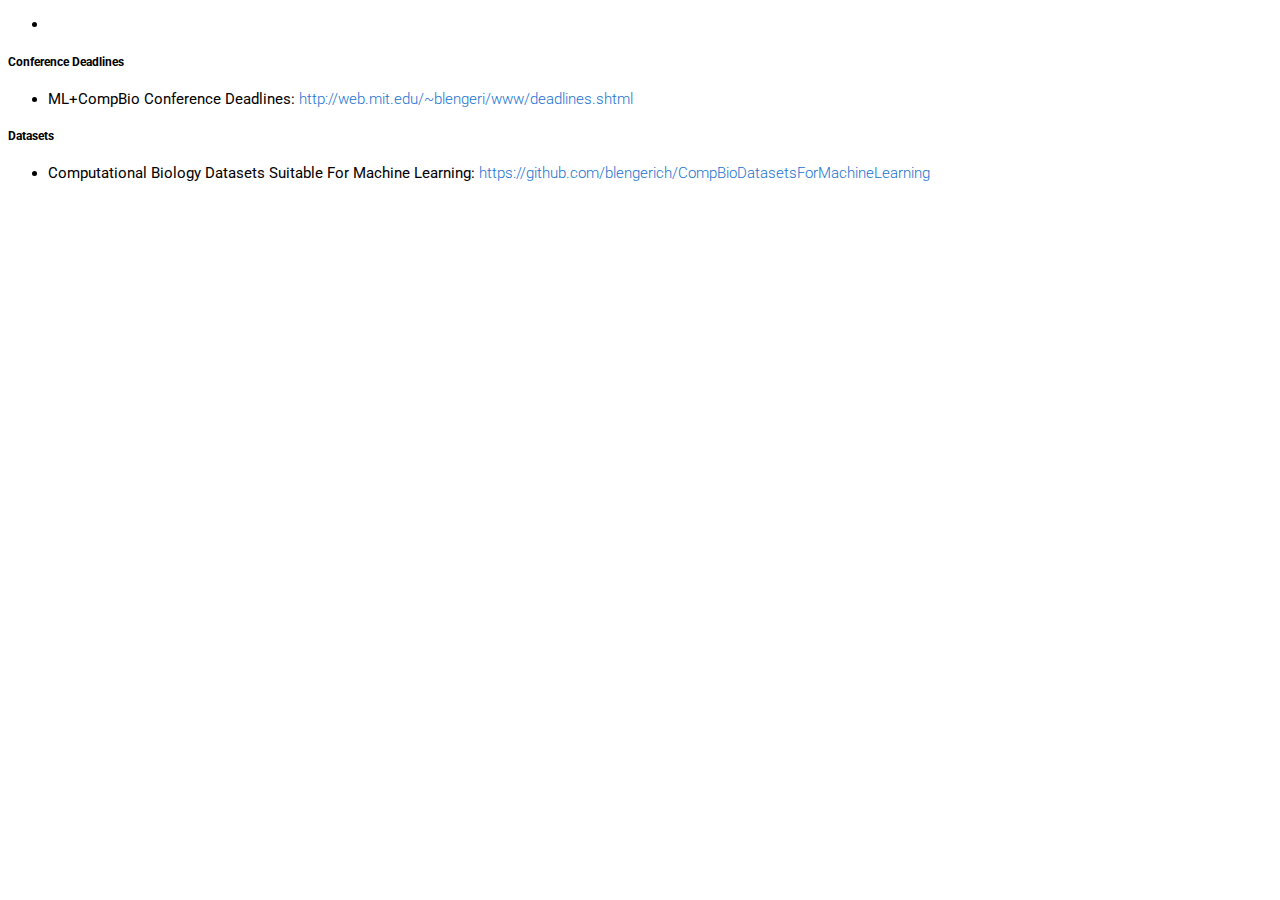
==== resources.html @ 8bf88168 "Updated margins" ====
<!DOCTYPE HTML>
<html lang="en">
<head>
  <meta http-equiv="Content-Type" content="text/html; charset=UTF-8">

  <!-- Bootstrap CSS -->
  <link href="https://cdn.jsdelivr.net/npm/bootstrap@5.1.3/dist/css/bootstrap.min.css" rel="stylesheet" integrity="sha384-1BmE4kWBq78iYhFldvKuhfTAU6auU8tT94WrHftjDbrCEXSU1oBoqyl2QvZ6jIW3" crossorigin="anonymous">
  
  <script type="text/javascript" src="js/hidebib.js"></script>

  <title>Abhishek Singh Sambyal</title>

  <meta name="Abhishek Singh Sambyal's Homepage" http-equiv="Content-Type" content="Abhishek Singh Sambyal's Homepage">
  <meta name="description" content="Abhishek's personal website with latest updates about his research.">
  <meta name="viewport" content="width=device-width, initial-scale=1">

  <!-- ROBOTO Font -->
  <link rel="preconnect" href="https://fonts.googleapis.com">
  <link rel="preconnect" href="https://fonts.gstatic.com" crossorigin>
  <link href="https://fonts.googleapis.com/css2?family=Roboto:wght@300;400;500;700&display=swap" rel="stylesheet">


  <!-- JavaScript to scramble emails -->
  <script src="js/scramble.js"></script>

  <!-- Abhishek's Custom CSS -->
  <link rel="stylesheet" type="text/css" href="css/stylesheet.css">
  <link rel="icon" type="image/png" href="images/title-icon.png">

</head>

<body>
  <div class="topbar mb-4">
    <ul class="nav fixed-top justify-content-center bg-dark">
      <li class="nav-item">
        <a class="nav-link" href="index.html">&#8592 back (Home)</a>
      </li>
    </ul>
  </div>
  
  <div class="col-lg-8 mx-auto p-4 py-md-5">
    <div class="mx-auto p-4 py-md-2">
      <h5>Conference Deadlines</h5>
      <ul>
        <li>
        <b>ML+CompBio Conference Deadlines:</b> <a href="http://web.mit.edu/~blengeri/www/deadlines.shtml" target="_blank">http://web.mit.edu/~blengeri/www/deadlines.shtml</a>
        </li>
      </ul>
      </div>
    <div class="mx-auto p-4 py-md-2">
      <h5>Datasets</h5>
      <ul>
        <li>
        <b>Computational Biology Datasets Suitable For Machine Learning:</b> <a href="https://github.com/blengerich/CompBioDatasetsForMachineLearning" target="_blank">https://github.com/blengerich/CompBioDatasetsForMachineLearning</a>
        </li>
      </ul>
    </div>
  </div>
  
  <!-- <div class="col-lg-8 mx-auto p-4 py-md-5">
    <table class="table table-striped table-responsive table-sm" cellspacing="0" width="100%">
        <thead>
            <tr>
            <th scope="col">#</th>
            <th scope="col">Year</th>
            <th scope="col">Name</th>
            <th scope="col">Modality</th>
            <th scope="col">Tasks</th>
            <th scope="col">Website</th>
            </tr>
        </thead>
        <tbody>
            <tr>
            <th scope="row">1</th>
            <td>2020</td>
            <td>BraTS: Multimodal Brain Tumor Segmentation Challenge 2020</td>
            <td>MRI</td>
            <td>Segmentation</td>
            <td><a href="https://www.med.upenn.edu/cbica/brats2020/data.html">https://www.med.upenn.edu/cbica/brats2020/data.html</a></td>
            </tr>
            <tr>
            <th scope="row">2</th>
            <td>2017</td>
            <td>CAMELYON17</td>
            <td>Whole-slide images (WSI)</td>
            <td>Classification</td>
            <td><a href="https://camelyon17.grand-challenge.org/Data/">https://camelyon17.grand-challenge.org/Data/</a></td>
            </tr>
            <tr>
            <th scope="row">3</th>
            <td>2023</td>
            <td>MedMNIST v2</td>
            <td>Multiple modalities (8+)</td>
            <td>2D/3D Image Classification</td>
            <td><a href="https://medmnist.com/">https://medmnist.com/</a></td>
            </tr>
        </tbody>
    </table> -->

    <!-- <h5 class="mt-5 mb-3">Papers</h5>
    <table class="table table-striped table-responsive table-sm" cellspacing="0" width="100%">
        <thead>
            <tr>
            <th scope="col">#</th>
            <th scope="col">Field</th>
            <th scope="col">Year</th>
            <th scope="col">Name</th>
            <th scope="col">Published</th>
            <th scope="col">URL</th>
            </tr>
        </thead>
        <tbody>
            <tr>
            <th scope="row">1</th>
            <td>Calibration</td>
            <td>Otto</td>
            <td>@mdo</td>
            <td>@mdo</td>
            <td>@mdo</td>
            </tr>
            <tr>
            <th scope="row">2</th>
            <td>Calibration</td>
            <td>Otto</td>
            <td>@mdo</td>
            <td>@mdo</td>
            <td>@mdo</td>
            </tr>
            <tr>
            <th scope="row">3</th>
            <td>Calibration</td>
            <td>Otto</td>
            <td>@mdo</td>
            <td>@mdo</td>
            <td>@mdo</td>
            </tr>
        </tbody>
    </table> -->
    </div>

  </body>
  </html>
---- css/stylesheet.css ----
html {
  scroll-behavior: smooth;
  scroll-padding-top: 40px;
}

a {
  color: #1772d0;
  text-decoration: none;
}

a:focus,
a:hover {
  color: #f09228;
  text-decoration: none;
}

body {
  /* font-family: 'Lato', sans-serif; */
  font-family: 'Roboto', sans-serif;
  font-size: 15px;
  font-weight: 300;
  line-height: normal;
}

heading {
  font-size: 24px;
}

papertitle {
  font-weight: 700
}

name {
  font-size: 32px;
  font-weight: 300;
}
firstname {
  font-size: 32px;
  font-weight: 700;
}

#introduction {
  width:100%;
  border:0px;
  border-spacing:0px;
  border-collapse:separate;
  margin-right:auto;
  margin-left:auto;
  margin-top: 40px;
}

#news {
  width:100%;
  border:0px;
  border-spacing:0px;
  border-collapse:separate;
  margin-right:auto;
  margin-left:auto;
  font-size: 15px;
}

#publications {
  width:100%;
  border:0px;
  border-spacing:0px;
  border-collapse:separate;
  margin-right:auto;
  margin-left:auto;
}

#ta {
  width:100%;
  border:0px;
  border-spacing:0px;
  border-collapse:separate;
  margin-right:auto;
  margin-left:auto;
}

.topbar a {
  text-decoration: none;
  color: white;
}

.topbar a:hover {
  text-decoration: underline;
  font-weight: 700;
  color: white;
}

.paperlinks{
  padding-top: 10px;
}

.ta {
  padding-bottom: 7px;
}

.news 
{
  line-height:150%
}

.profileimage {
  width:80%;
  border-radius:20px;
  background: #e0e0e0;
  box-shadow:  20px 20px 60px #707070,
             -20px -20px 60px #ffffff;
  margin-left: 0px;
  /* margin-top: 17px; */
}

@media screen and ( max-width: 420px ){
  td>img {
    width: 120px;
    /* height: 70px; */
    border-radius: 50%;
  }
}



/* Boxed style for CV/Github and Publication: abstract/code etc. */

.boxed:hover,.boxed:active {
  text-decoration: underline;
  /* background: #dbc9f1; */
  background: #c9cef1;
  color: #121212 !important
}

.boxed {
  text-decoration: none !important;
  color: #000 !important;
  /* border: 1px solid #839cbf; */
  border: 1px solid #839cbf;
  font-family: monospace;
  padding: 2px 5px 0px;
  font-size: 14px;
  /* background: #d4dce9; */
  background: #FFF8DC;
  margin-left: 4px;
  display: inline-block;
  vertical-align: bottom;
  border-radius: 3px
}

.boxed_publication:hover,.boxed_publication:active {
  text-decoration: underline;
  background: #dedede;
  /* background: #dbc9f1; */
  color: #121212 !important
}
.boxed_publication {
  font-size: 12px;
  background: 	#ffffff;
  padding: 1px 5px 1px;
  margin: 0px;
}

.badge {
  vertical-align: top;
}




/* resources stylesheet starts here */
.heading-spacing{
  padding-left: 20px;
  padding-bottom: 20px;
}

.listitem-spacing{
  padding-top: 3px;
  padding-bottom: 3px;
}
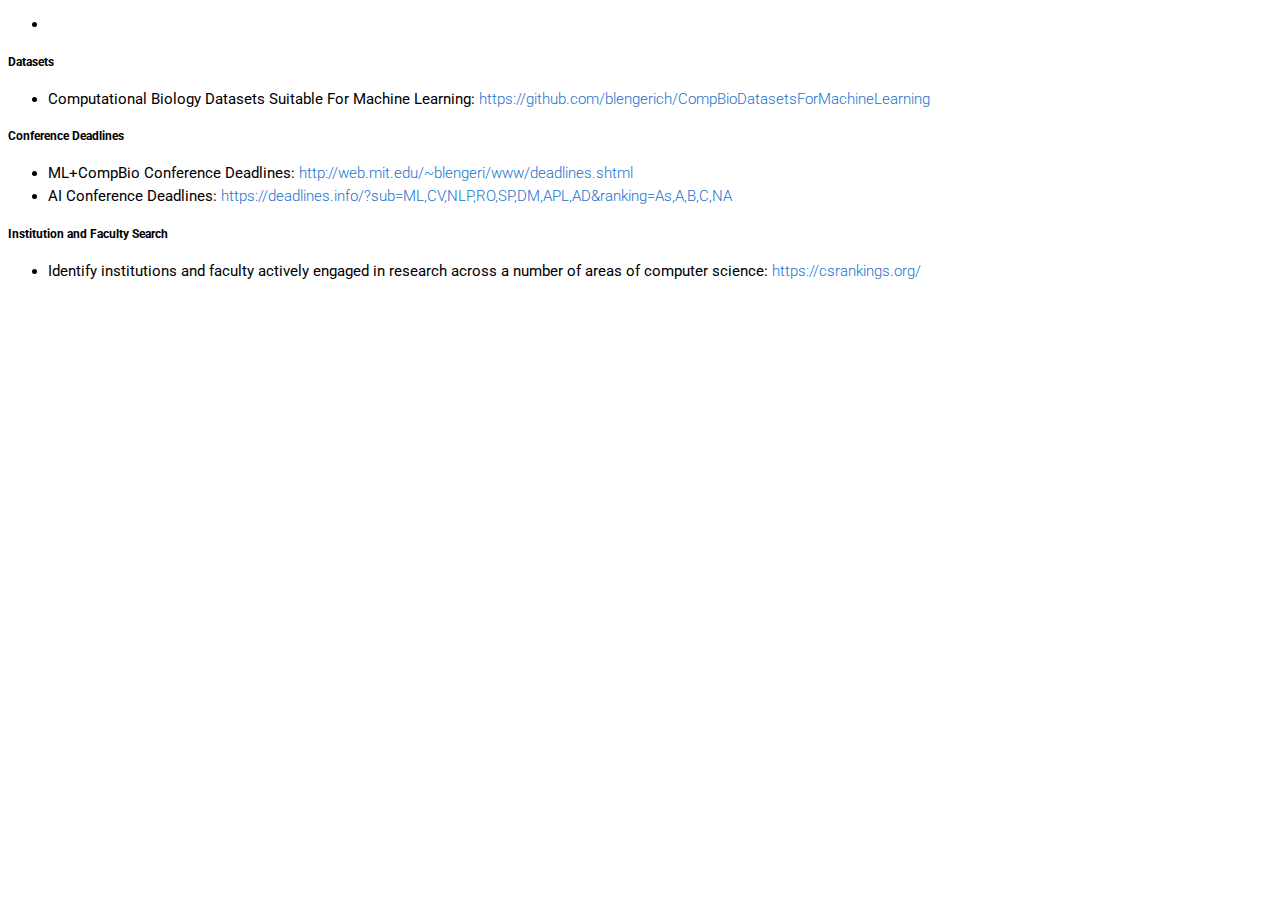
==== commit 0d67c6e6: "Added conference link, csranking" ====
--- a/resources.html
+++ b/resources.html
@@ -19,7 +19,6 @@
   <link rel="preconnect" href="https://fonts.gstatic.com" crossorigin>
   <link href="https://fonts.googleapis.com/css2?family=Roboto:wght@300;400;500;700&display=swap" rel="stylesheet">
 
-
   <!-- JavaScript to scramble emails -->
   <script src="js/scramble.js"></script>
 
@@ -40,22 +39,39 @@
   
   <div class="col-lg-8 mx-auto p-4 py-md-5">
     <div class="mx-auto p-4 py-md-2">
-      <h5>Conference Deadlines</h5>
-      <ul>
+      <h5>Datasets</h5>
+      <ul class="resource-heading">
         <li>
-        <b>ML+CompBio Conference Deadlines:</b> <a href="http://web.mit.edu/~blengeri/www/deadlines.shtml" target="_blank">http://web.mit.edu/~blengeri/www/deadlines.shtml</a>
+          <b>Computational Biology Datasets Suitable For Machine Learning:</b> <a href="https://github.com/blengerich/CompBioDatasetsForMachineLearning" target="_blank">https://github.com/blengerich/CompBioDatasetsForMachineLearning</a>
         </li>
       </ul>
-      </div>
+    </div>
+
     <div class="mx-auto p-4 py-md-2">
-      <h5>Datasets</h5>
-      <ul>
+      <h5>Conference Deadlines</h5>
+      <ul class="resource-heading">
         <li>
-        <b>Computational Biology Datasets Suitable For Machine Learning:</b> <a href="https://github.com/blengerich/CompBioDatasetsForMachineLearning" target="_blank">https://github.com/blengerich/CompBioDatasetsForMachineLearning</a>
+          <b>ML+CompBio Conference Deadlines:</b> <a href="http://web.mit.edu/~blengeri/www/deadlines.shtml" target="_blank">http://web.mit.edu/~blengeri/www/deadlines.shtml</a>
+        </li>
+        <li>
+          <b>AI Conference Deadlines:</b> <a href="https://deadlines.info/?sub=ML,CV,NLP,RO,SP,DM,APL,AD&ranking=As,A,B,C,NA" target="_blank">https://deadlines.info/?sub=ML,CV,NLP,RO,SP,DM,APL,AD&ranking=As,A,B,C,NA</a>
+        </li>
+      </ul>
+    </div>
+
+    <div class="mx-auto p-4 py-md-2">
+      <h5>Institution and Faculty Search</h5>
+      <ul class="resource-heading">
+        <li>
+          <b>Identify institutions and faculty actively engaged in research across a number of areas of computer science:</b> <a href="https://csrankings.org/" target="_blank">https://csrankings.org/</a>
         </li>
       </ul>
     </div>
   </div>
+
+  
+
+  
   
   <!-- <div class="col-lg-8 mx-auto p-4 py-md-5">
     <table class="table table-striped table-responsive table-sm" cellspacing="0" width="100%">
--- a/css/stylesheet.css
+++ b/css/stylesheet.css
@@ -175,4 +175,8 @@
 .listitem-spacing{
   padding-top: 3px;
   padding-bottom: 3px;
+}
+
+.resource-heading li{
+  margin-top: 5px;
 }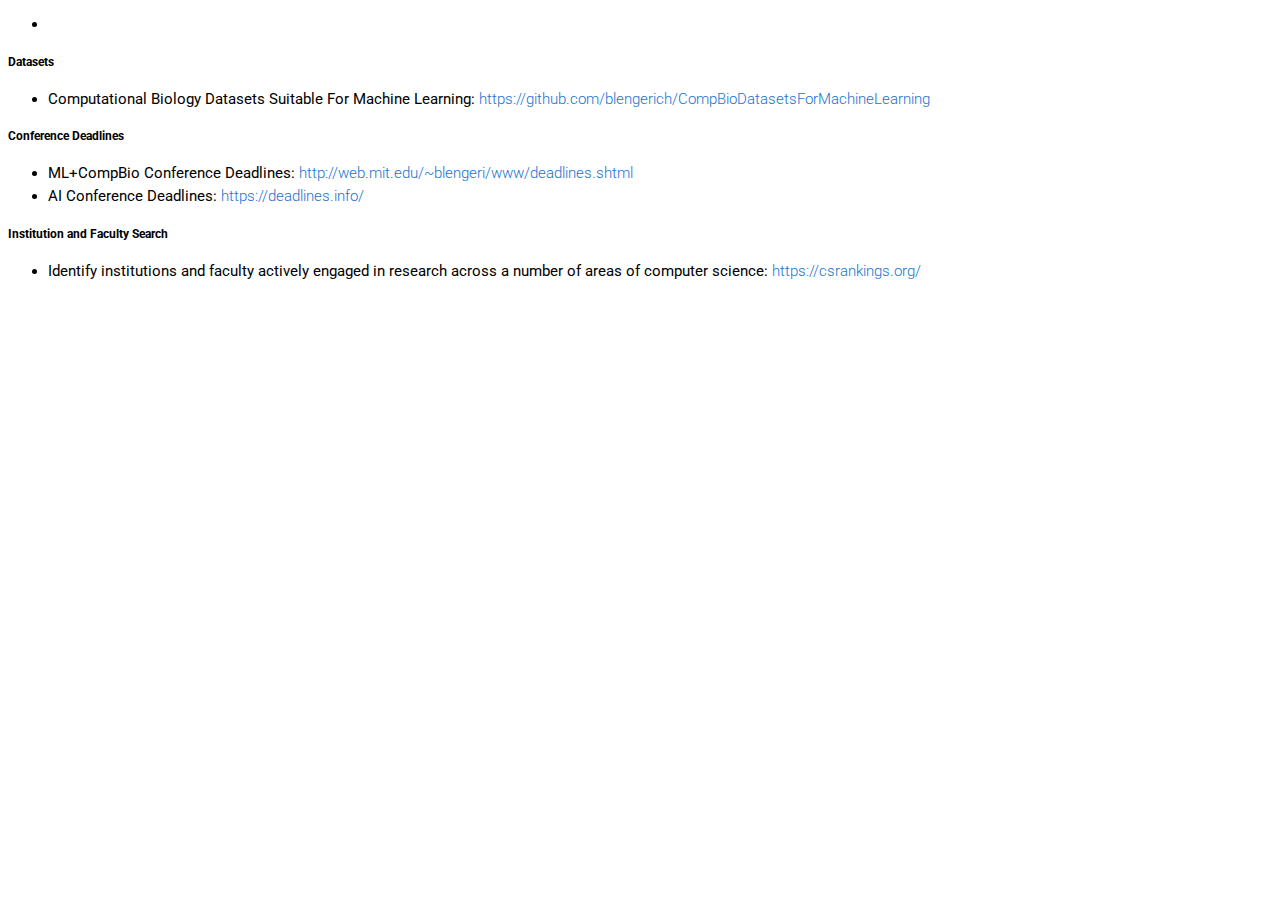
==== commit f51413d9: "Updated links" ====
--- a/resources.html
+++ b/resources.html
@@ -54,7 +54,7 @@
           <b>ML+CompBio Conference Deadlines:</b> <a href="http://web.mit.edu/~blengeri/www/deadlines.shtml" target="_blank">http://web.mit.edu/~blengeri/www/deadlines.shtml</a>
         </li>
         <li>
-          <b>AI Conference Deadlines:</b> <a href="https://deadlines.info/?sub=ML,CV,NLP,RO,SP,DM,APL,AD&ranking=As,A,B,C,NA" target="_blank">https://deadlines.info/?sub=ML,CV,NLP,RO,SP,DM,APL,AD&ranking=As,A,B,C,NA</a>
+          <b>AI Conference Deadlines:</b> <a href="https://deadlines.info/" target="_blank">https://deadlines.info/</a>
         </li>
       </ul>
     </div>
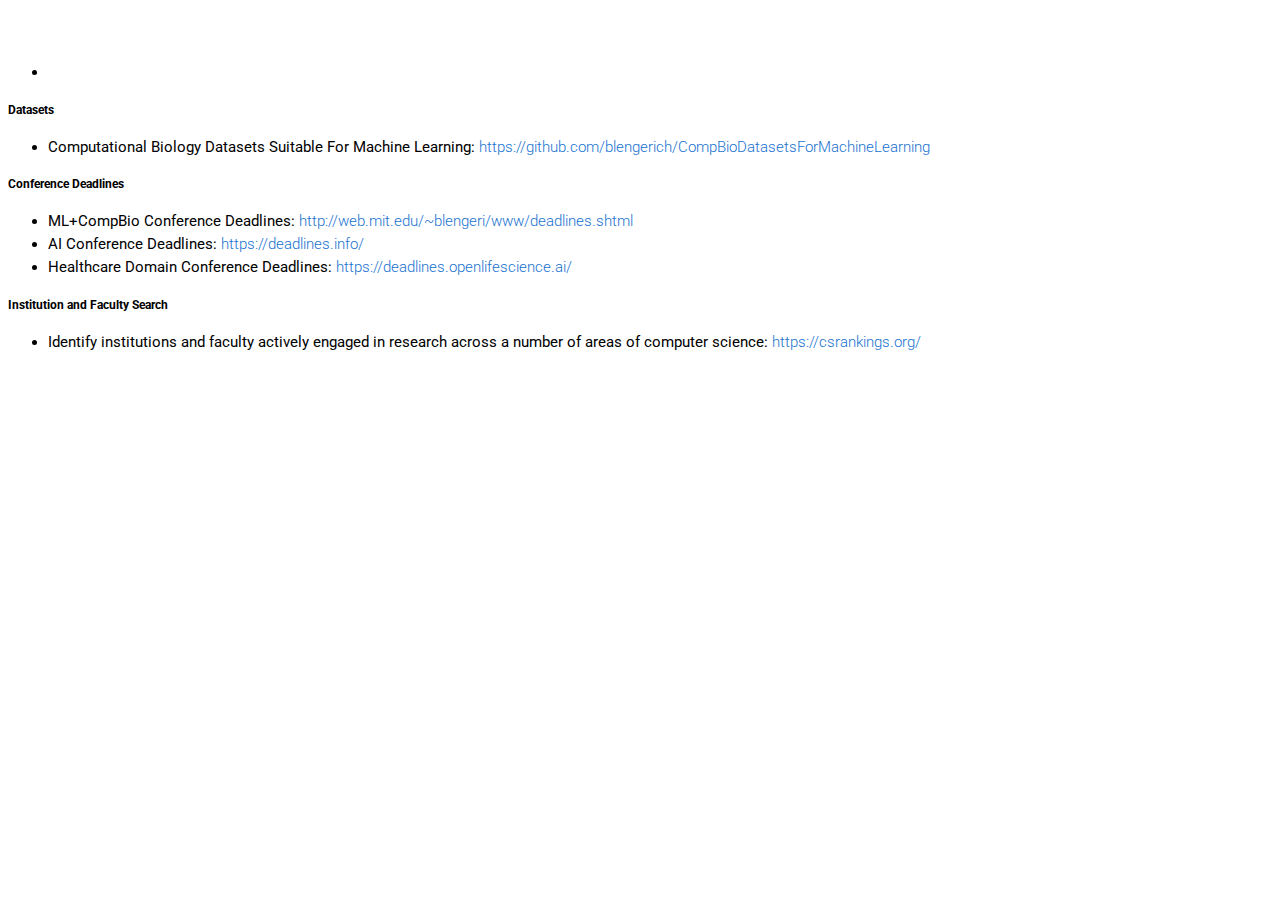
==== commit 2b7a806c: "Added Healthcare conferences link" ====
--- a/resources.html
+++ b/resources.html
@@ -55,6 +55,9 @@
         </li>
         <li>
           <b>AI Conference Deadlines:</b> <a href="https://deadlines.info/" target="_blank">https://deadlines.info/</a>
+        </li>
+        <li>
+          <b>Healthcare Domain Conference Deadlines:</b> <a href="https://deadlines.openlifescience.ai/" target="_blank">https://deadlines.openlifescience.ai/</a>
         </li>
       </ul>
     </div>
--- a/css/stylesheet.css
+++ b/css/stylesheet.css
@@ -6,6 +6,7 @@
 a {
   color: #1772d0;
   text-decoration: none;
+  word-wrap: break-word;
 }
 
 a:focus,
@@ -20,10 +21,20 @@
   font-size: 15px;
   font-weight: 300;
   line-height: normal;
-}
+  padding-top: 40px;
+}
+
+@media screen and (max-width: 445px) {
+    body { padding-top: 80px; }
+}
+/* 
+@media screen and (max-width: 768px) {
+    .profileimage { display: none; }
+} */
 
 heading {
   font-size: 24px;
+  font-weight: 400;
 }
 
 papertitle {
@@ -46,26 +57,30 @@
   border-collapse:separate;
   margin-right:auto;
   margin-left:auto;
-  margin-top: 40px;
+  margin-bottom: 20px;
 }
 
 #news {
+  width:100%;
+  border:0px;
+  border-spacing:0px;
+  border-collapse:separate;
+  /* margin-right:auto;
+  margin-left:auto; */
+  font-size: 15px;
+  padding-right: 7px;
+  margin-bottom: 20px;
+}
+
+
+#publications {
   width:100%;
   border:0px;
   border-spacing:0px;
   border-collapse:separate;
   margin-right:auto;
   margin-left:auto;
-  font-size: 15px;
-}
-
-#publications {
-  width:100%;
-  border:0px;
-  border-spacing:0px;
-  border-collapse:separate;
-  margin-right:auto;
-  margin-left:auto;
+  margin-bottom: 20px;
 }
 
 #ta {
@@ -73,8 +88,10 @@
   border:0px;
   border-spacing:0px;
   border-collapse:separate;
-  margin-right:auto;
-  margin-left:auto;
+  /* margin-right:auto;
+  margin-left:auto; */
+  padding-right: 5px;
+  margin-bottom: 20px;
 }
 
 .topbar a {
@@ -99,6 +116,18 @@
 .news 
 {
   line-height:150%
+}
+
+.abstract_text {
+  font-size: 14px;
+  margin: 10px 12px 6px 0px; 
+}
+
+.bibtex_text {
+  font-size: 14px;
+  margin: 10px 6px 6px 0px; 
+  font-family: Roboto;
+  font-weight: 300;
 }
 
 .profileimage {
@@ -111,16 +140,20 @@
   /* margin-top: 17px; */
 }
 
-@media screen and ( max-width: 420px ){
-  td>img {
-    width: 120px;
-    /* height: 70px; */
-    border-radius: 50%;
-  }
-}
-
-
-
+#template-reference {
+  padding-right: 7px;
+}
+
+/* @media screen and ( max-width: 420px ){ */
+  /* td>img { */
+    /* width: 120px; */
+    /* border-radius: 50%; */
+  /* } */
+/* } */
+
+
+
+/* ################################################### */
 /* Boxed style for CV/Github and Publication: abstract/code etc. */
 
 .boxed:hover,.boxed:active {
@@ -140,10 +173,10 @@
   font-size: 14px;
   /* background: #d4dce9; */
   background: #FFF8DC;
-  margin-left: 4px;
   display: inline-block;
   vertical-align: bottom;
-  border-radius: 3px
+  border-radius: 3px;
+  margin: 3px;
 }
 
 .boxed_publication:hover,.boxed_publication:active {
@@ -162,11 +195,17 @@
 .badge {
   vertical-align: top;
 }
-
-
-
-
-/* resources stylesheet starts here */
+/* ################################################### */
+/* #########  END  ########### */
+/* ################################################### */
+
+
+
+
+
+/* ########################### */
+/* # Resource Page Stylesheet */
+/* ########################### */
 .heading-spacing{
   padding-left: 20px;
   padding-bottom: 20px;
@@ -179,4 +218,7 @@
 
 .resource-heading li{
   margin-top: 5px;
-}+}
+/* ########################### */
+/* #########  END  ########### */
+/* ########################### */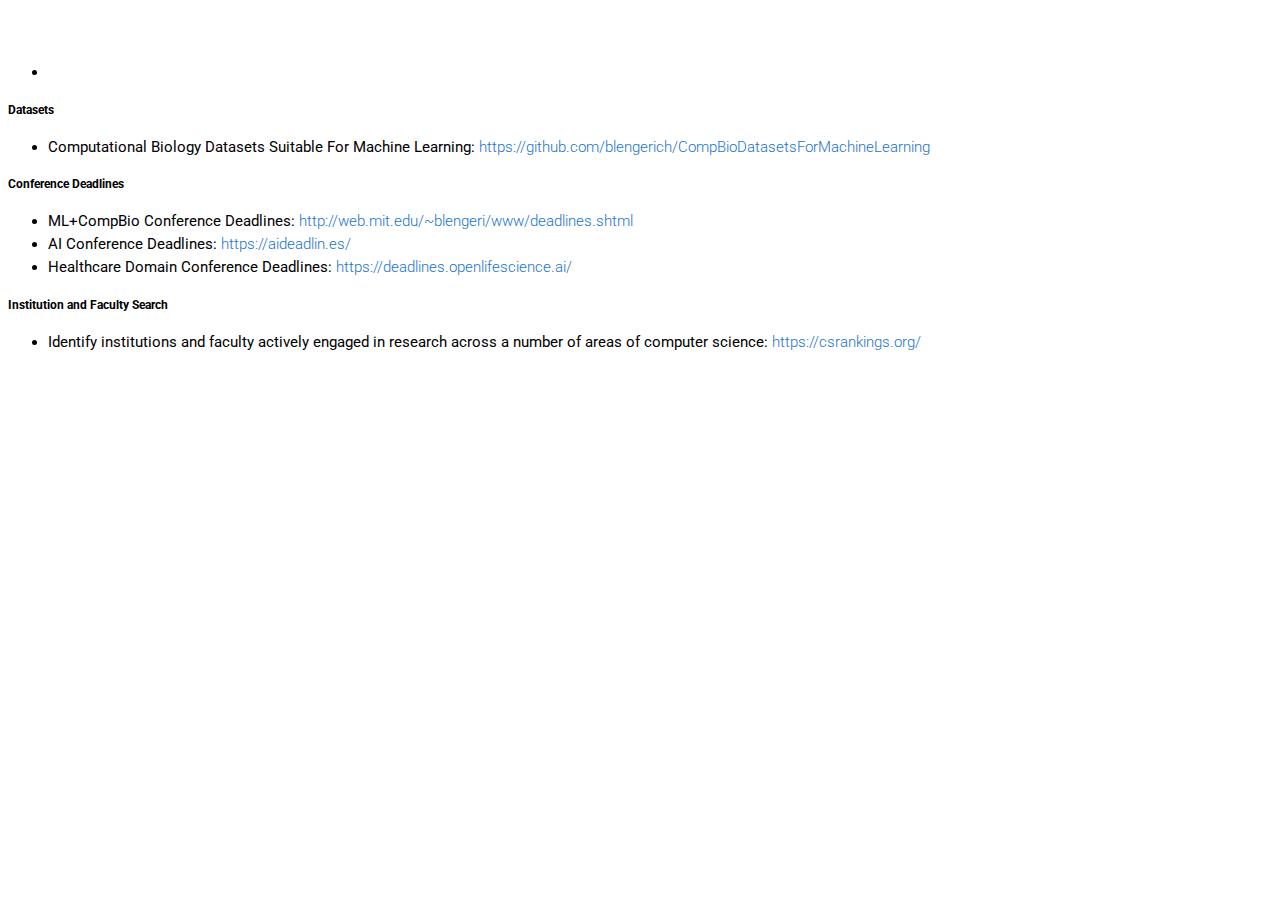
==== commit 3eb58dfd: "Updated AI deadlines link" ====
--- a/resources.html
+++ b/resources.html
@@ -54,7 +54,7 @@
           <b>ML+CompBio Conference Deadlines:</b> <a href="http://web.mit.edu/~blengeri/www/deadlines.shtml" target="_blank">http://web.mit.edu/~blengeri/www/deadlines.shtml</a>
         </li>
         <li>
-          <b>AI Conference Deadlines:</b> <a href="https://deadlines.info/" target="_blank">https://deadlines.info/</a>
+          <b>AI Conference Deadlines:</b> <a href="https://aideadlin.es/" target="_blank">https://aideadlin.es/</a>
         </li>
         <li>
           <b>Healthcare Domain Conference Deadlines:</b> <a href="https://deadlines.openlifescience.ai/" target="_blank">https://deadlines.openlifescience.ai/</a>
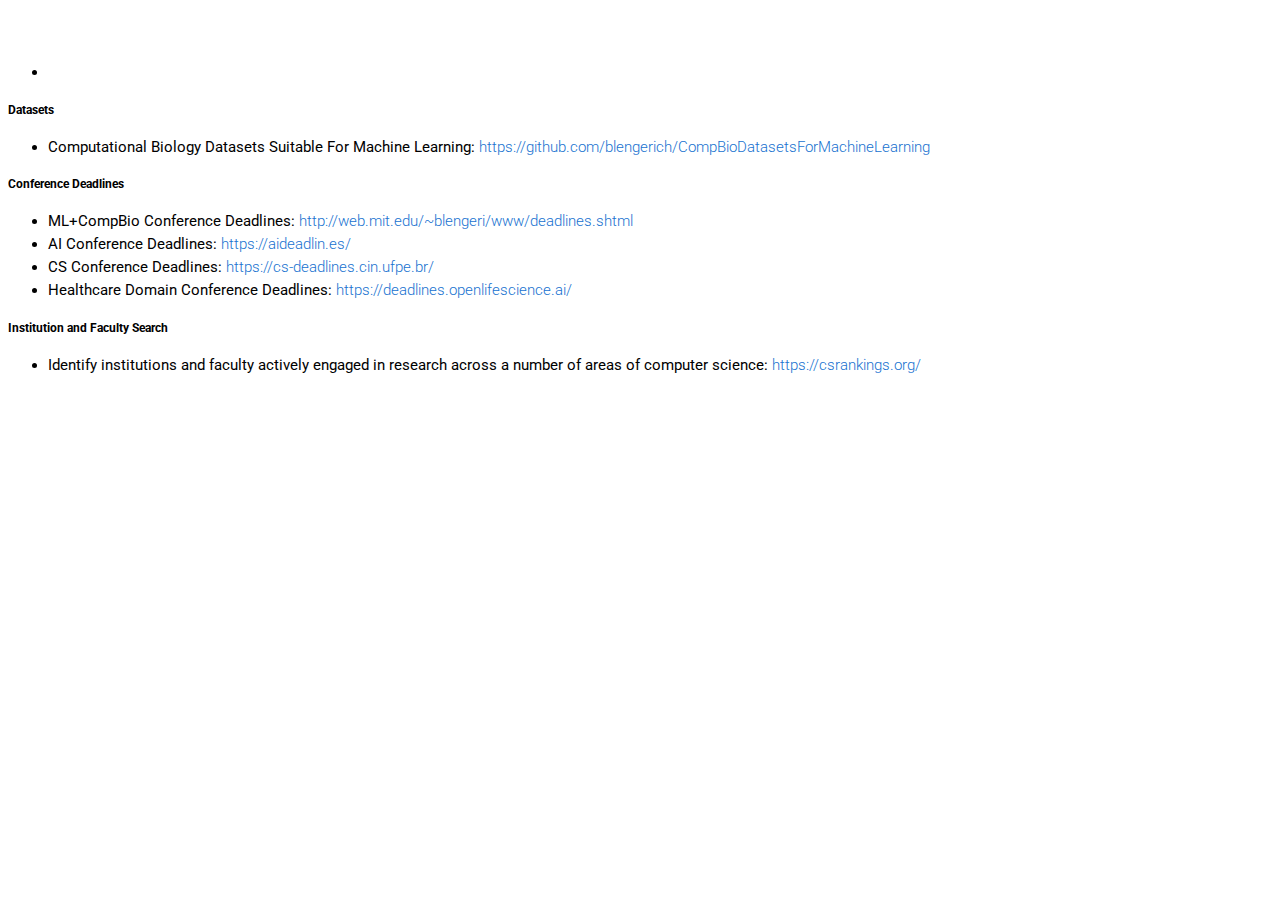
==== commit a6cdbd0c: "Added CS conference deadlines." ====
--- a/resources.html
+++ b/resources.html
@@ -55,6 +55,9 @@
         </li>
         <li>
           <b>AI Conference Deadlines:</b> <a href="https://aideadlin.es/" target="_blank">https://aideadlin.es/</a>
+        </li>
+        <li>
+          <b>CS Conference Deadlines:</b> <a href="https://cs-deadlines.cin.ufpe.br/" target="_blank">https://cs-deadlines.cin.ufpe.br/</a>
         </li>
         <li>
           <b>Healthcare Domain Conference Deadlines:</b> <a href="https://deadlines.openlifescience.ai/" target="_blank">https://deadlines.openlifescience.ai/</a>
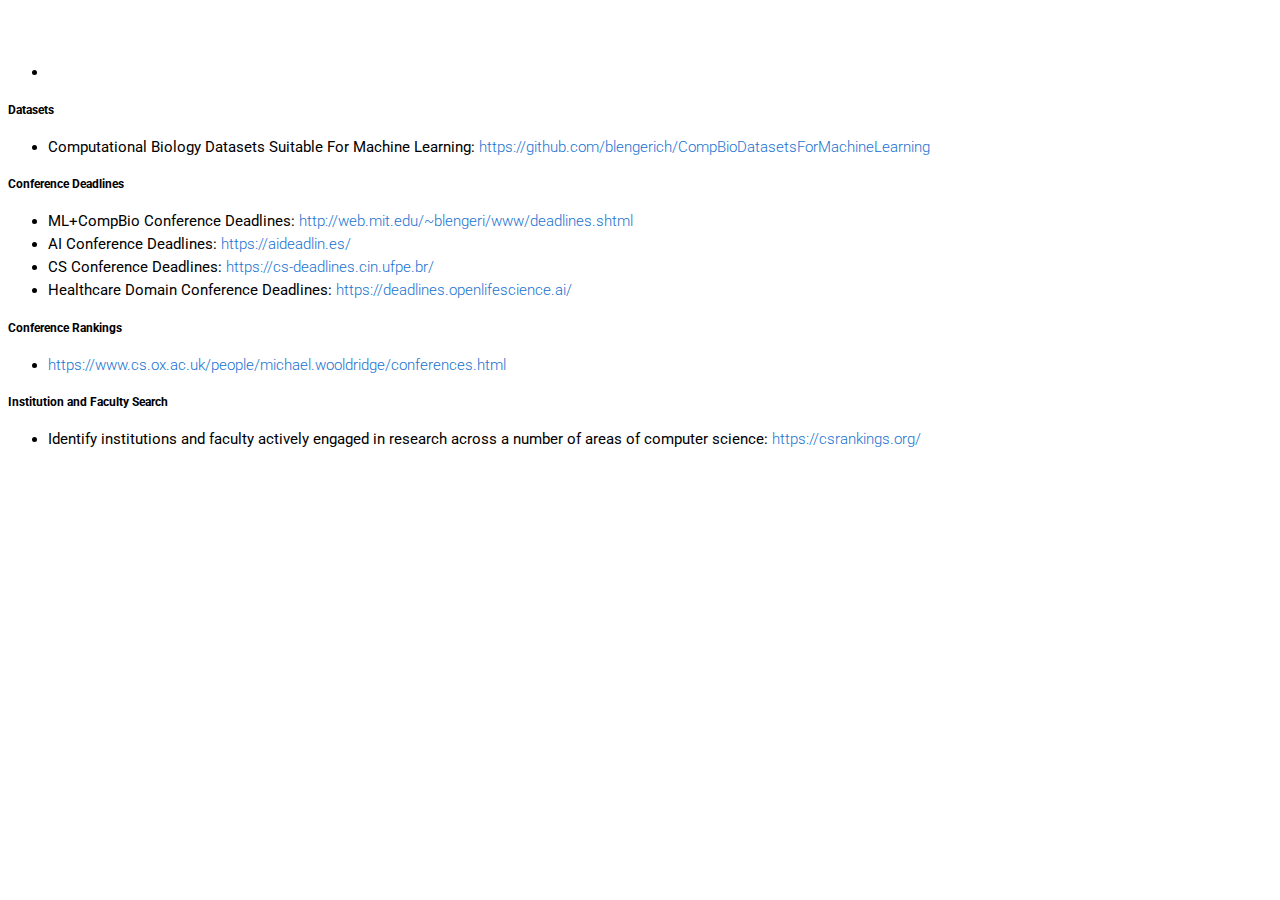
==== commit 4b537c2f: "Add hidden news functionality, conf rankings." ====
--- a/resources.html
+++ b/resources.html
@@ -61,6 +61,15 @@
         </li>
         <li>
           <b>Healthcare Domain Conference Deadlines:</b> <a href="https://deadlines.openlifescience.ai/" target="_blank">https://deadlines.openlifescience.ai/</a>
+        </li>
+      </ul>
+    </div>
+
+    <div class="mx-auto p-4 py-md-2">
+      <h5>Conference Rankings</h5>
+      <ul class="resource-heading">
+        <li>
+          <a href="https://www.cs.ox.ac.uk/people/michael.wooldridge/conferences.html" target="_blank">https://www.cs.ox.ac.uk/people/michael.wooldridge/conferences.html</a>
         </li>
       </ul>
     </div>
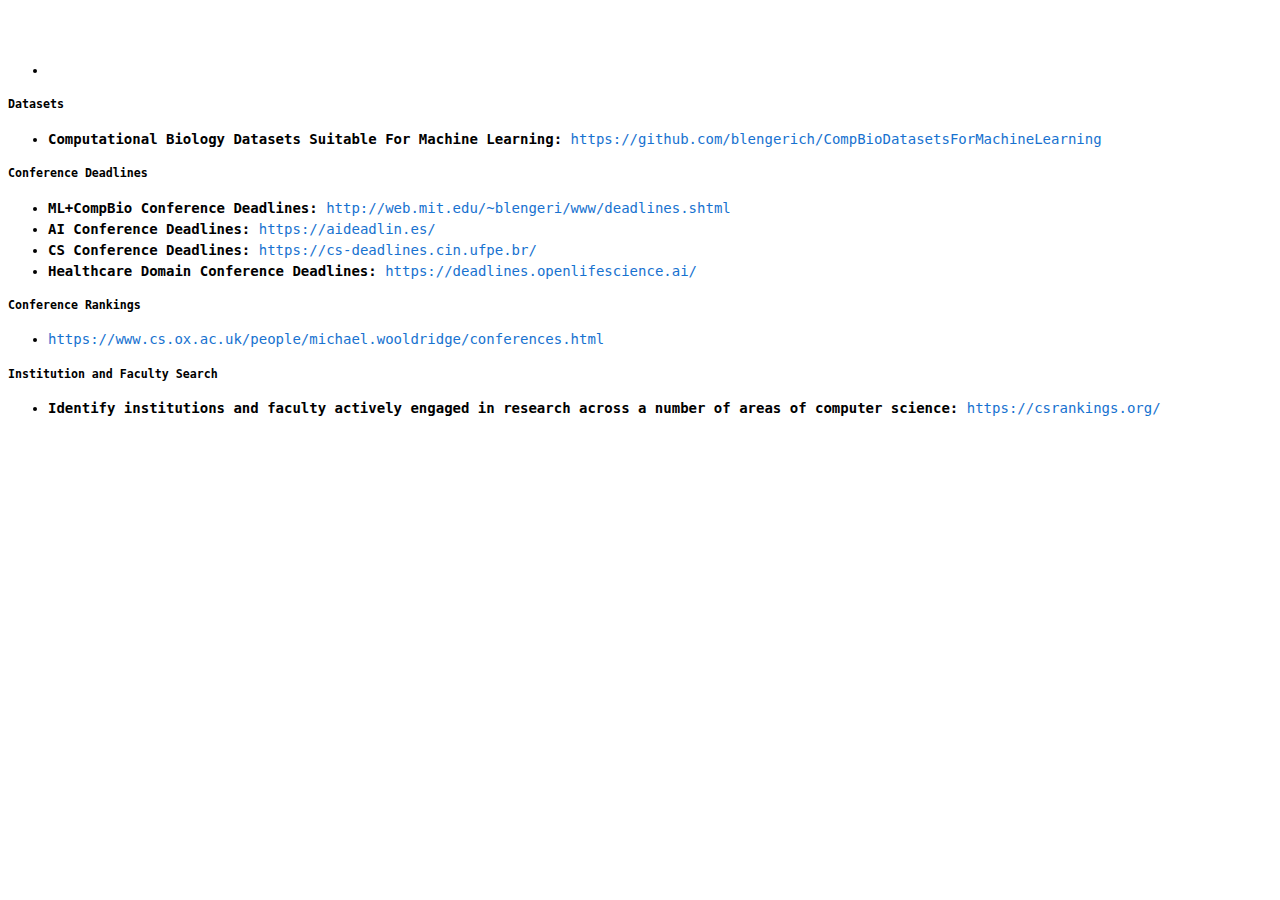
==== commit 7a81d5eb: "Formatted resources file." ====
--- a/resources.html
+++ b/resources.html
@@ -29,7 +29,7 @@
 </head>
 
 <body>
-  <div class="topbar mb-4">
+  <div class="topbar">
     <ul class="nav fixed-top justify-content-center bg-dark">
       <li class="nav-item">
         <a class="nav-link" href="index.html">&#8592 back (Home)</a>
--- a/css/stylesheet.css
+++ b/css/stylesheet.css
@@ -17,20 +17,16 @@
 
 body {
   /* font-family: 'Lato', sans-serif; */
-  font-family: 'Roboto', sans-serif;
-  font-size: 15px;
-  font-weight: 300;
+  /* font-family: 'Roboto', sans-serif; */
+  /* font-family: 'Roboto mono', sans-serif;
+  font-size: 16px; */
+  /* font-family: "Inconsolata", monospace; */
+  font-family: monospace;
+  font-size: 14px;
+  font-weight: 400;
   line-height: normal;
   padding-top: 40px;
 }
-
-@media screen and (max-width: 445px) {
-    body { padding-top: 80px; }
-}
-/* 
-@media screen and (max-width: 768px) {
-    .profileimage { display: none; }
-} */
 
 heading {
   font-size: 24px;
@@ -51,47 +47,27 @@
 }
 
 #introduction {
-  width:100%;
-  border:0px;
-  border-spacing:0px;
-  border-collapse:separate;
-  margin-right:auto;
-  margin-left:auto;
-  margin-bottom: 20px;
-}
-
-#news {
-  width:100%;
-  border:0px;
-  border-spacing:0px;
-  border-collapse:separate;
-  /* margin-right:auto;
-  margin-left:auto; */
-  font-size: 15px;
-  padding-right: 7px;
-  margin-bottom: 20px;
-}
-
+  margin-right: 10px;
+  margin-left: 10px;
+}
+
+p {
+  margin-top: revert;
+  margin-bottom: revert;
+}
 
 #publications {
-  width:100%;
-  border:0px;
-  border-spacing:0px;
-  border-collapse:separate;
-  margin-right:auto;
-  margin-left:auto;
-  margin-bottom: 20px;
+  margin-right: 10px;
+  margin-left: 10px;
 }
 
 #ta {
-  width:100%;
-  border:0px;
-  border-spacing:0px;
-  border-collapse:separate;
-  /* margin-right:auto;
-  margin-left:auto; */
-  padding-right: 5px;
-  margin-bottom: 20px;
+  margin-right: 10px;
+  margin-left: 10px;
+}
+
+.topbar {
+  font-weight: 400;
 }
 
 .topbar a {
@@ -109,49 +85,51 @@
   padding-top: 10px;
 }
 
-.ta {
-  padding-bottom: 7px;
-}
-
-.news 
-{
-  line-height:150%
+hr {
+  border: 0;
+  height: 1px;
+  background-image: linear-gradient(to right, #e9ecef, rgba(0, 0, 0, 0.75), #e9ecef);
 }
 
 .abstract_text {
-  font-size: 14px;
+  font-size: 13px;
   margin: 10px 12px 6px 0px; 
 }
 
 .bibtex_text {
-  font-size: 14px;
+  font-size: 13px;
   margin: 10px 6px 6px 0px; 
-  font-family: Roboto;
-  font-weight: 300;
-}
+  max-width: 550px !important;
+}
+@media(max-width:600px){
+  .bibtex_text{
+    max-width: 600px !important;
+  }
+ }
 
 .profileimage {
-  width:80%;
+  /* width:70%;
   border-radius:20px;
   background: #e0e0e0;
-  box-shadow:  20px 20px 60px #707070,
-             -20px -20px 60px #ffffff;
-  margin-left: 0px;
-  /* margin-top: 17px; */
-}
+  margin-left: 0px; */
+
+  /* box-shadow:  20px 20px 60px #707070, -20px -20px 60px #ffffff; */
+  border-radius: 8px;
+  box-shadow: 3px 3px 6px #888;
+}
+
+#news 
+{
+  margin-right: 10px;
+  margin-left: 10px;
+  line-height:150%;
+}
+
 
 #template-reference {
-  padding-right: 7px;
-}
-
-/* @media screen and ( max-width: 420px ){ */
-  /* td>img { */
-    /* width: 120px; */
-    /* border-radius: 50%; */
-  /* } */
-/* } */
-
-
+  font-size: 12px;
+  margin: 10px;
+}
 
 /* ################################################### */
 /* Boxed style for CV/Github and Publication: abstract/code etc. */
@@ -176,7 +154,7 @@
   display: inline-block;
   vertical-align: bottom;
   border-radius: 3px;
-  margin: 3px;
+  /* margin: 3px; */
 }
 
 .boxed_publication:hover,.boxed_publication:active {
